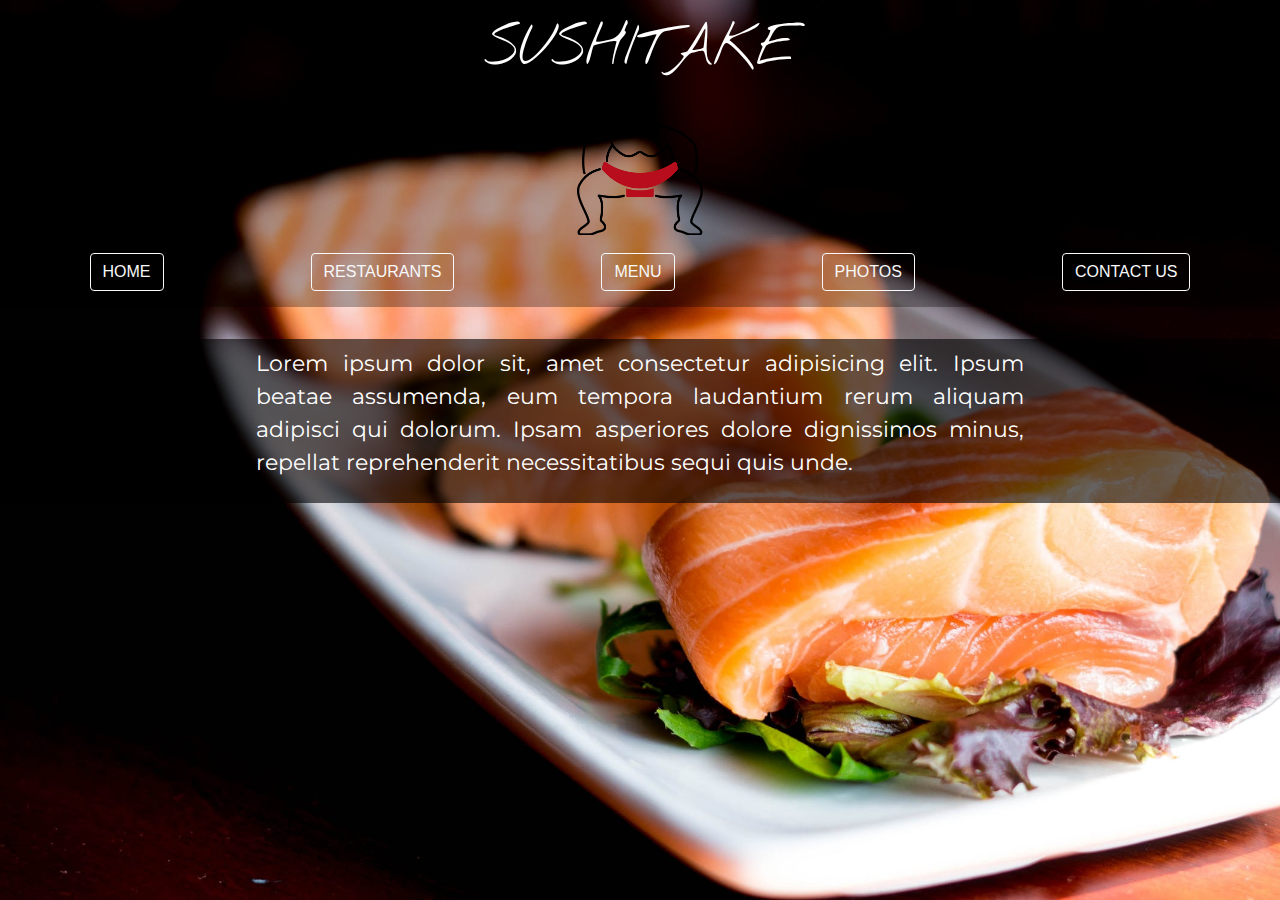
==== assets/contact.html @ 5634cbcf "first push, all 5 pages created" ====
<!DOCTYPE html>
<html lang="en">
<head>
    <meta charset="UTF-8">
    <meta name="viewport" content="width=device-width, initial-scale=1.0">
    <meta http-equiv="X-UA-Compatible" content="ie=edge">
    <link rel="stylesheet" href="https://stackpath.bootstrapcdn.com/bootstrap/4.3.1/css/bootstrap.min.css" integrity="sha384-ggOyR0iXCbMQv3Xipma34MD+dH/1fQ784/j6cY/iJTQUOhcWr7x9JvoRxT2MZw1T" crossorigin="anonymous">
    <script src="https://code.jquery.com/jquery-3.3.1.slim.min.js" integrity="sha384-q8i/X+965DzO0rT7abK41JStQIAqVgRVzpbzo5smXKp4YfRvH+8abtTE1Pi6jizo" crossorigin="anonymous"></script>
    <script src="https://cdnjs.cloudflare.com/ajax/libs/popper.js/1.14.7/umd/popper.min.js" integrity="sha384-UO2eT0CpHqdSJQ6hJty5KVphtPhzWj9WO1clHTMGa3JDZwrnQq4sF86dIHNDz0W1" crossorigin="anonymous"></script>
    <script src="https://stackpath.bootstrapcdn.com/bootstrap/4.3.1/js/bootstrap.min.js" integrity="sha384-JjSmVgyd0p3pXB1rRibZUAYoIIy6OrQ6VrjIEaFf/nJGzIxFDsf4x0xIM+B07jRM" crossorigin="anonymous"></script>
    <link rel="stylesheet" href="https://cdnjs.cloudflare.com/ajax/libs/animate.css/3.7.0/animate.min.css">
    <link href="https://fonts.googleapis.com/css?family=Montserrat:300,400,700|Nothing+You+Could+Do" rel="stylesheet">
    <!-- <link rel="stylesheet" href="css/bootstrap.min.css" /> -->
    <script src="js/index.js"></script>
    <link rel="stylesheet" type="text/css" href="css/style.css" />
    <title>Document</title>
</head>
<body>
    <div class="jumbotron">
        <h1 class="display-4">SUSHITAKE</h1>
        <img src="pictures/sumo.png" id="logo" class="box animated infinite rotateInDownRight slower">
        <div id="nav">
            <a class="btn btn-outline-light" href="#" role="button" onclick="location.href='index.html'">HOME</a>
            <a class="btn btn-outline-light" href="#" role="button" onclick="location.href='map.html'">RESTAURANTS</a>
            <a class="btn btn-outline-light" href="#" role="button" onclick="location.href='menu.html'">MENU</a>
            <a class="btn btn-outline-light" href="#" role="button" onclick="location.href='photos.html'">PHOTOS</a>
            <a class="btn btn-outline-light" href="#" role="button" onclick="location.href='contact.html'">CONTACT US</a>        
        </div>
        
    </div>
    <div id="aboutUs"> <p>Lorem ipsum dolor sit, amet consectetur adipisicing elit. Ipsum beatae assumenda, eum tempora laudantium rerum aliquam adipisci qui dolorum. Ipsam asperiores dolore dignissimos minus, repellat reprehenderit necessitatibus sequi quis unde.</p> </div>
    
    
</body>
</html>
---- assets/css/style.css ----
body{
    background-image: url("../pictures/sushi2.jpeg");
    background-position:  0% 95%;
    background-size: cover;
    background-repeat: no-repeat;
    background-attachment: fixed;
    text-align: center;
}
.jumbotron{
    background-color: rgba(0, 0, 0, 0.3);
    color: white;
    padding: 0.5rem;
}

#logo {
    height: 15vh;
    margin-top: 1vh;        
}

#logo:hover{
    
}

#nav {
    display: flex;
    justify-content: space-around;
    margin-top: 2vh;
    
}

@media (min-width: 576px) {
    .jumbotron {
        padding: 1rem;
    }
}

#aboutUs{
    background-color: rgba(0, 0, 0, 0.6);
    color: white;
    font-size: 22px;
    padding: 0.5rem;
    /* font-family: 'Molle', cursive; */
    /* font-family: 'Nothing You Could Do', cursive; */
    text-align: justify;
    padding-left: 20%;
    padding-right: 20%;
    font-family: 'Montserrat', sans-serif;

    
}

.carousel-inner {
    position: relative;
    width: 100%;
    height: auto;
    overflow: hidden;
    margin-top: 30px;
    margin-bottom: 2%; 
}

.carousel-inner img {
margin: auto;
/* border-radius: 10% */
}

h1{
    /* font-family: 'Molle', cursive; */
    font-family: 'Nothing You Could Do', cursive;
}

h2{
    /* font-family: 'Molle', cursive; */
    font-family: 'Nothing You Could Do', cursive;
    font-size: 60px;
    text-align: center;
}
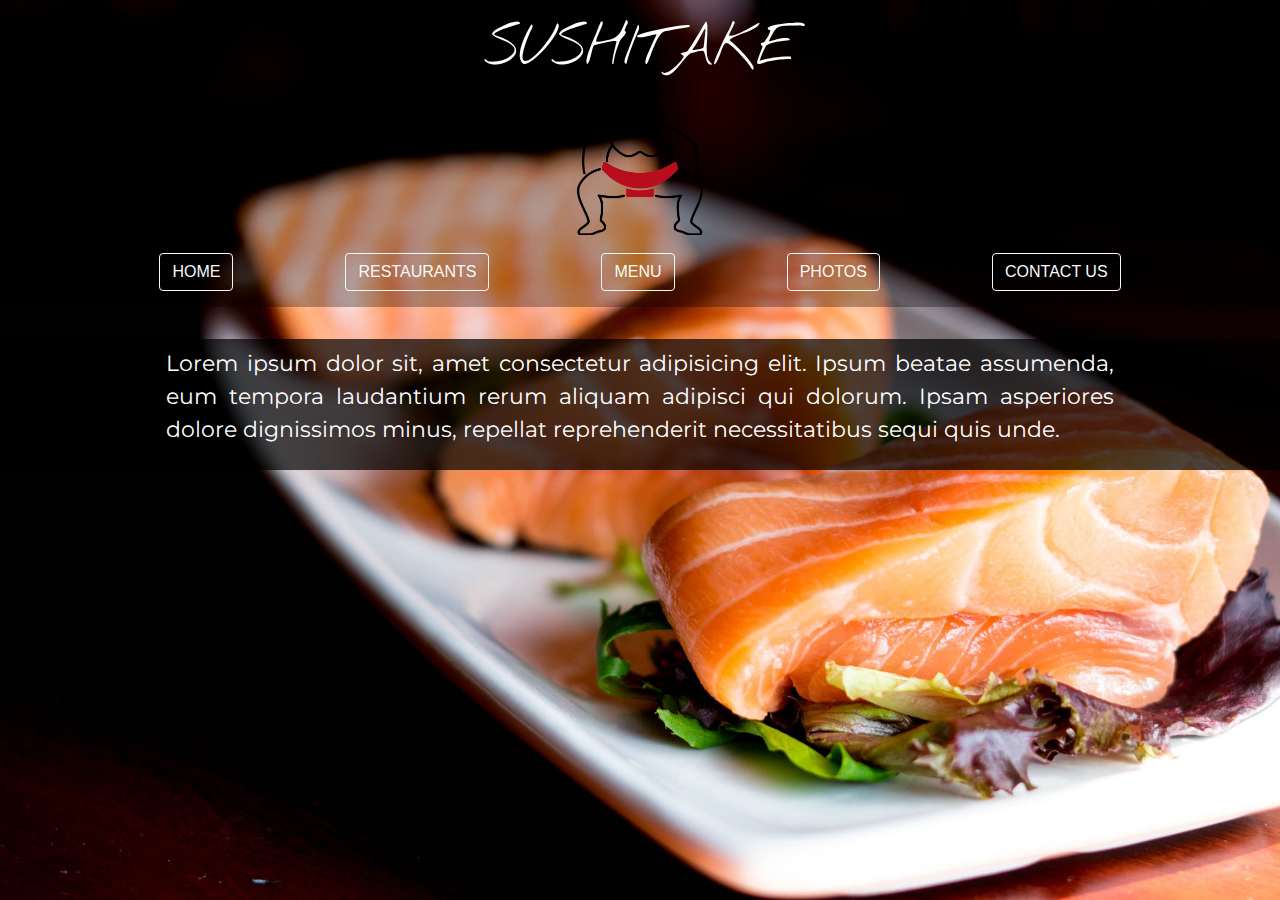
==== commit 384a5f35: "menu starting" ====
--- a/assets/contact.html
+++ b/assets/contact.html
@@ -13,12 +13,12 @@
     <!-- <link rel="stylesheet" href="css/bootstrap.min.css" /> -->
     <script src="js/index.js"></script>
     <link rel="stylesheet" type="text/css" href="css/style.css" />
-    <title>Document</title>
+    <title>SUSHITAKE</title>
 </head>
 <body>
     <div class="jumbotron">
         <h1 class="display-4">SUSHITAKE</h1>
-        <img src="pictures/sumo.png" id="logo" class="box animated infinite rotateInDownRight slower">
+        <img src="pictures/sumo.png" id="logo" class="box animated infinite rotateInDownLeft slower">
         <div id="nav">
             <a class="btn btn-outline-light" href="#" role="button" onclick="location.href='index.html'">HOME</a>
             <a class="btn btn-outline-light" href="#" role="button" onclick="location.href='map.html'">RESTAURANTS</a>
--- a/assets/css/style.css
+++ b/assets/css/style.css
@@ -22,6 +22,8 @@
 }
 
 #nav {
+    padding-left: 7%;
+    padding-right: 7%;
     display: flex;
     justify-content: space-around;
     margin-top: 2vh;
@@ -35,15 +37,15 @@
 }
 
 #aboutUs{
-    background-color: rgba(0, 0, 0, 0.6);
+    background-color: rgba(0, 0, 0, 0.7);
     color: white;
     font-size: 22px;
     padding: 0.5rem;
     /* font-family: 'Molle', cursive; */
     /* font-family: 'Nothing You Could Do', cursive; */
     text-align: justify;
-    padding-left: 20%;
-    padding-right: 20%;
+    padding-left: 13%;
+    padding-right: 13%;
     font-family: 'Montserrat', sans-serif;
 
     
@@ -73,4 +75,22 @@
     font-family: 'Nothing You Could Do', cursive;
     font-size: 60px;
     text-align: center;
-}+}
+
+h4{
+    /* font-family: 'Molle', cursive; */
+    font-family: 'Nothing You Could Do', cursive;
+    font-size: 60px;
+    padding: 60px;
+}
+
+.scrollspy-example {
+    padding-bottom: 600px;
+}
+
+.menuPrice {
+    background-color: rgba(0, 0, 0, 0.7);
+    color: white;
+    font-family: 'Montserrat', sans-serif;
+    font-size: 22px;
+}
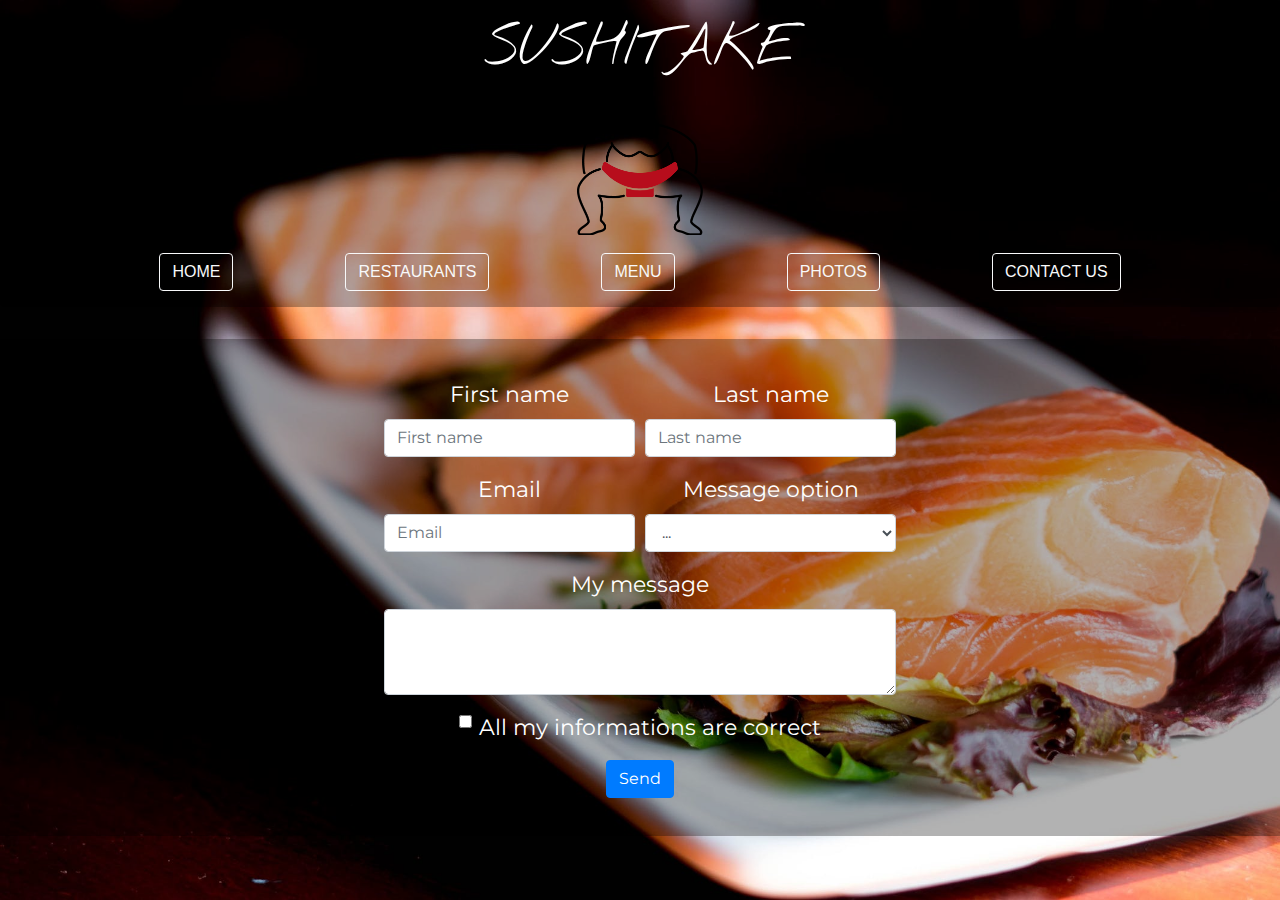
==== commit e29910a7: "end of wednesday work, creation of contact, and photos" ====
--- a/assets/contact.html
+++ b/assets/contact.html
@@ -28,8 +28,49 @@
         </div>
         
     </div>
-    <div id="aboutUs"> <p>Lorem ipsum dolor sit, amet consectetur adipisicing elit. Ipsum beatae assumenda, eum tempora laudantium rerum aliquam adipisci qui dolorum. Ipsam asperiores dolore dignissimos minus, repellat reprehenderit necessitatibus sequi quis unde.</p> </div>
     
+    <form>
+        <div class="form-row">
+            <div class="form-group col-md-6">
+                <label for="inputEmail4">First name</label>
+                <input type="text" class="form-control" placeholder="First name">
+            </div>
+            <div class="form-group col-md-6">
+                <label for="inputPassword4">Last name</label>
+                <input type="text" class="form-control" placeholder="Last name">
+            </div>
+        </div>
+        <div class="form-row">
+                <div class="form-group col-md-6">
+                    <label for="inputEmail4">Email</label>
+                    <input type="email" class="form-control" id="inputEmail4" placeholder="Email">
+                </div>
+                <div class="form-group col-md-6">
+                    <label for="inputState">Message option</label>
+                    <select id="inputState" class="form-control">
+                        <option selected>...</option>
+                        <option>Complaint</option>
+                        <option>I want to book a table</option>
+                        <option>Questions about allergies</option>
+                        <option>Questions about opening time</option>
+                        <option>I would like to apply</option>
+                    </select>
+                </div>
+        </div>
+        <div class="form-group">
+                <label for="exampleFormControlTextarea1">My message</label>
+                <textarea class="form-control" id="exampleFormControlTextarea1" rows="3"></textarea>
+        </div>
+        <div class="form-group">
+            <div class="form-check">
+                <input class="form-check-input" type="checkbox" id="gridCheck">
+                    <label class="form-check-label" for="gridCheck">
+                        All my informations are correct
+                </label>
+            </div>
+        </div>
+        <button type="submit" class="btn btn-primary">Send</button>
+        </form>
     
 </body>
 </html>--- a/assets/css/style.css
+++ b/assets/css/style.css
@@ -39,7 +39,6 @@
 #aboutUs{
     background-color: rgba(0, 0, 0, 0.7);
     color: white;
-    font-size: 22px;
     padding: 0.5rem;
     /* font-family: 'Molle', cursive; */
     /* font-family: 'Nothing You Could Do', cursive; */
@@ -47,7 +46,7 @@
     padding-left: 13%;
     padding-right: 13%;
     font-family: 'Montserrat', sans-serif;
-
+    font-size: 22px;
     
 }
 
@@ -77,6 +76,7 @@
     text-align: center;
 }
 
+
 h4{
     /* font-family: 'Molle', cursive; */
     font-family: 'Nothing You Could Do', cursive;
@@ -93,4 +93,68 @@
     color: white;
     font-family: 'Montserrat', sans-serif;
     font-size: 22px;
+    margin-right: 30%;
+    margin-left: 30%;
 }
+
+.jumpDiv {
+    margin-right: 30%;
+    margin-left: 30%;
+    background-color: rgba(0, 0, 0, 0.7); 
+}
+
+.list-group-item {
+    background-color: rgba(0, 0, 0, 0.3);
+    color: white;
+}
+.list-group-item.active {
+    background-color: rgba(0, 0, 0, 0.3);
+    color: white;
+    border-color: rgba(0, 0, 0, 0.3);
+}
+.jumpBtn:hover{
+    background-color: rgba(0, 0, 0, 0.3);
+    color: white;
+    border-color: rgba(0, 0, 0, 0.3);
+}
+.badge-primary{
+    background-color: rgba(0, 0, 0, 0.3);
+}
+form {
+    padding-right: 30%;
+    padding-left: 30%;
+    background-color: rgba(0, 0, 0, 0.3); 
+    color: white;
+    font-family: 'Montserrat', sans-serif;
+    font-size: 22px;
+    padding-top: 3%;
+    padding-bottom: 3%;
+}
+
+.allPhotos {
+    background-color: rgba(0, 0, 0, 0.8);
+    padding: 3%;
+}
+
+.photosPagePhotos{
+    width: 100%;
+    padding-bottom: 8%;  
+}
+
+.divResto{
+    width: 100vw;
+    height: auto;
+    color: white;
+    background-color: rgba(0, 0, 0, 0.4);
+    padding: 4%;
+    margin-bottom: 1%;
+}
+
+.allResto{
+    
+}
+
+h3 {
+    font-family: 'Nothing You Could Do', cursive;
+    font-size: 50px;
+}